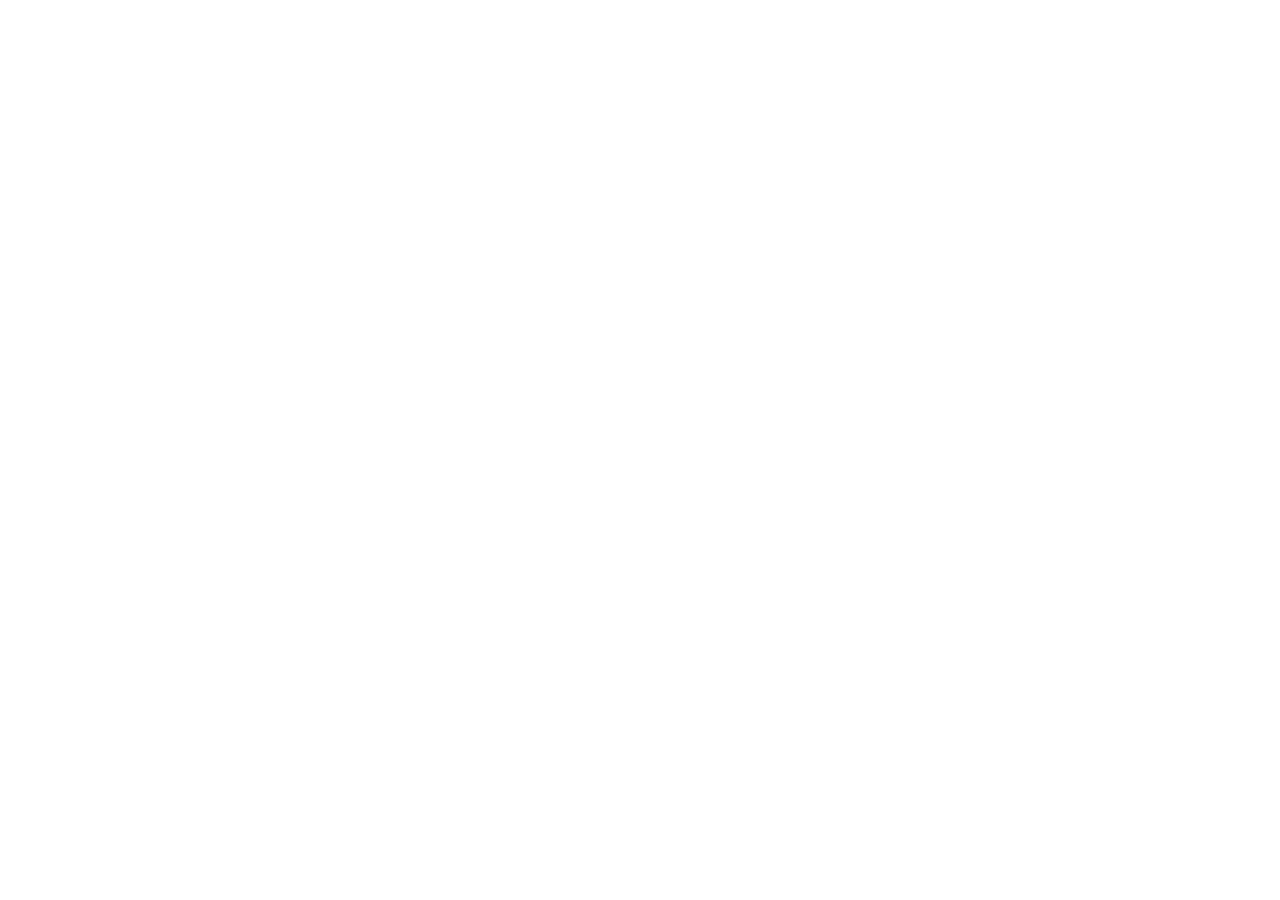
==== hostel.html @ 4accee2d "add css bootstrap" ====
<!DOCTYPE html>
<html lang="en">
<head>
    <meta charset="UTF-8">
    <title>Hostel Management</title>
    <meta name="viewport" content="width=device-width, initial-scale=1">
    <link rel="stylesheet" href="assets/bootstrap-5.3.2-dist/css/bootstrap.css">

</head>


<body>

</body>
</html>
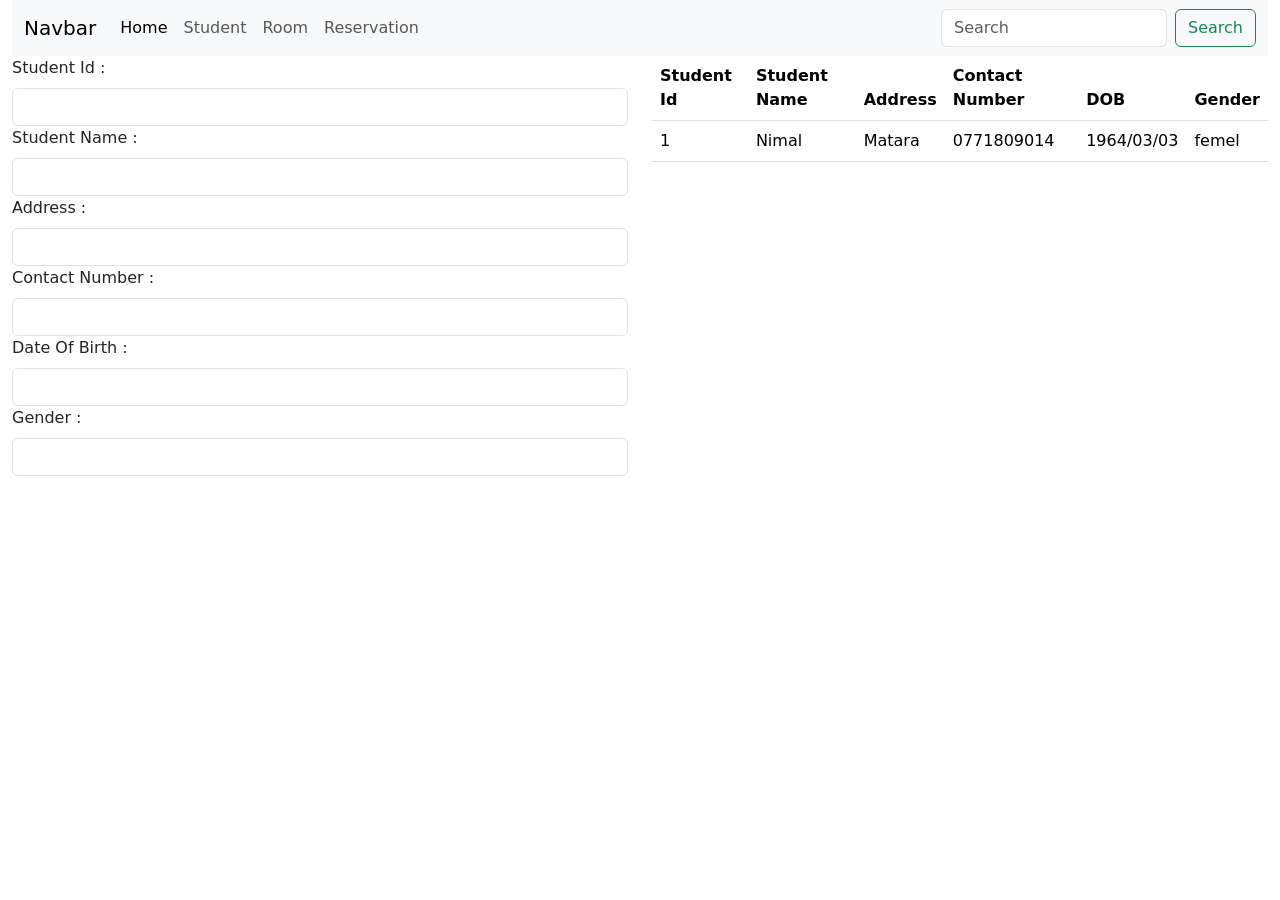
==== commit 50e4c15f: "create student interfacw" ====
--- a/hostel.html
+++ b/hostel.html
@@ -10,6 +10,97 @@
 
 
 <body>
+<main class="container-fluid">
+
+<!---------------------------------header--------------------------->
+    <nav class="navbar navbar-expand-lg bg-body-tertiary">
+        <div class="container-fluid">
+            <a class="navbar-brand" href="#">Navbar</a>
+            <button class="navbar-toggler" type="button" data-bs-toggle="collapse" data-bs-target="#navbarSupportedContent" aria-controls="navbarSupportedContent" aria-expanded="false" aria-label="Toggle navigation">
+                <span class="navbar-toggler-icon"></span>
+            </button>
+            <div class="collapse navbar-collapse" id="navbarSupportedContent">
+                <ul class="navbar-nav me-auto mb-2 mb-lg-0">
+                    <li class="nav-item">
+                        <a class="nav-link active" aria-current="page" href="#">Home</a>
+                    </li>
+                    <li class="nav-item">
+                        <a class="nav-link" href="#">Student</a>
+                    </li>
+                    <li class="nav-item">
+                        <a class="nav-link" href="#">Room</a>
+                    </li>
+                    <li class="nav-item">
+                        <a class="nav-link" href="#">Reservation</a>
+                    </li>
+
+                </ul>
+                <form class="d-flex" role="search">
+                    <input class="form-control me-2" type="search" placeholder="Search" aria-label="Search">
+                    <button class="btn btn-outline-success" type="submit">Search</button>
+                </form>
+            </div>
+        </div>
+    </nav>
+
+
+<!---------------------------------student management----------------->
+    <section class="row">
+
+        <section class="col">
+
+        <label for="inputPassword5" class="form-label">Student Id  :</label>
+        <input type="password" id="inputPassword5" class="form-control" aria-describedby="passwordHelpBlock">
+
+        <label for="inputPassword5" class="form-label">Student Name  :</label>
+        <input type="password" id="inputPassword6" class="form-control" aria-describedby="passwordHelpBlock">
+
+        <label for="inputPassword5" class="form-label">Address :</label>
+        <input type="password" id="inputPassword7" class="form-control" aria-describedby="passwordHelpBlock">
+
+        <label for="inputPassword5" class="form-label">Contact Number  :</label>
+        <input type="password" id="inputPassword8" class="form-control" aria-describedby="passwordHelpBlock">
+
+        <label for="inputPassword5" class="form-label">Date Of Birth  :</label>
+        <input type="password" id="inputPassword9" class="form-control" aria-describedby="passwordHelpBlock">
+
+        <label for="inputPassword5" class="form-label">Gender :</label>
+        <input type="password" id="inputPassword10" class="form-control" aria-describedby="passwordHelpBlock">
+
+
+        </section>
+
+        <section class="col">
+
+            <table class="table">
+                <thead>
+                <tr>
+                    <th scope="col">Student Id</th>
+                    <th scope="col">Student Name</th>
+                    <th scope="col">Address</th>
+                    <th scope="col">Contact Number</th>
+                    <th scope="col">DOB</th>
+                    <th scope="col">Gender</th>
+                </tr>
+                </thead>
+                <tbody>
+                <tr>
+                    <td>1</td>
+                    <td>Nimal</td>
+                    <td>Matara</td>
+                    <td>0771809014</td>
+                    <td>1964/03/03</td>
+                    <td>femel</td>
+                </tr>
+
+                </tbody>
+            </table>
+        </section>
+    </section>
+
+
+</main>
+
 
 </body>
 </html>
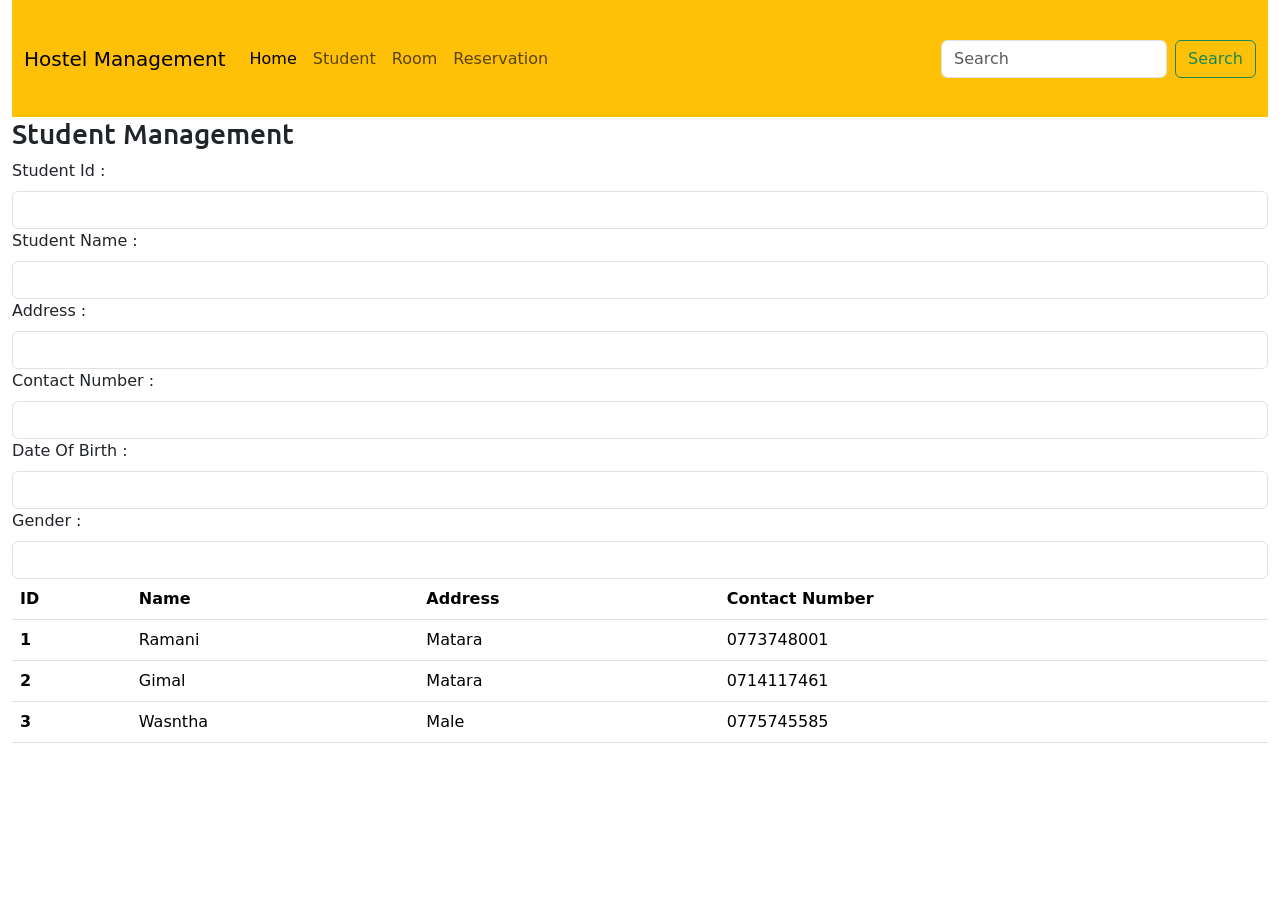
==== commit 246d3d48: "create student manage" ====
--- a/hostel.html
+++ b/hostel.html
@@ -5,7 +5,9 @@
     <title>Hostel Management</title>
     <meta name="viewport" content="width=device-width, initial-scale=1">
     <link rel="stylesheet" href="assets/bootstrap-5.3.2-dist/css/bootstrap.css">
-
+    <link rel="preconnect" href="https://fonts.googleapis.com">
+    <link rel="preconnect" href="https://fonts.gstatic.com" crossorigin>
+    <link href="https://fonts.googleapis.com/css2?family=Borel&family=Noto+Serif:wght@100&family=Ubuntu:ital,wght@0,300;0,400;0,500;1,300;1,400;1,500;1,700&display=swap" rel="stylesheet">
 </head>
 
 
@@ -13,9 +15,12 @@
 <main class="container-fluid">
 
 <!---------------------------------header--------------------------->
-    <nav class="navbar navbar-expand-lg bg-body-tertiary">
+
+    <header>
+
+    <nav class="navbar navbar-expand-lg bg-warning" style="position: relative; height: 13vh;" >
         <div class="container-fluid">
-            <a class="navbar-brand" href="#">Navbar</a>
+            <a class="navbar-brand" href="#">Hostel Management</a>
             <button class="navbar-toggler" type="button" data-bs-toggle="collapse" data-bs-target="#navbarSupportedContent" aria-controls="navbarSupportedContent" aria-expanded="false" aria-label="Toggle navigation">
                 <span class="navbar-toggler-icon"></span>
             </button>
@@ -43,11 +48,13 @@
         </div>
     </nav>
 
+    </header>
+<!---------------------------------student management----------------->
 
-<!---------------------------------student management----------------->
+    <h1 style="font-size: 28px; font-family: 'Ubuntu', sans-serif;" >Student Management</h1>
     <section class="row">
 
-        <section class="col">
+        <section class="col-12">
 
         <label for="inputPassword5" class="form-label">Student Id  :</label>
         <input type="password" id="inputPassword5" class="form-control" aria-describedby="passwordHelpBlock">
@@ -70,35 +77,44 @@
 
         </section>
 
-        <section class="col">
+        <section class=" col-12">
 
             <table class="table">
                 <thead>
                 <tr>
-                    <th scope="col">Student Id</th>
-                    <th scope="col">Student Name</th>
+                    <th scope="col">ID</th>
+                    <th scope="col">Name</th>
                     <th scope="col">Address</th>
                     <th scope="col">Contact Number</th>
-                    <th scope="col">DOB</th>
-                    <th scope="col">Gender</th>
+<!--                    <th scope="col">DOB</th>-->
+<!--                    <th scope="col">Gender</th>-->
                 </tr>
                 </thead>
                 <tbody>
                 <tr>
-                    <td>1</td>
-                    <td>Nimal</td>
+                    <th scope="row">1</th>
+                    <td>Ramani</td>
                     <td>Matara</td>
-                    <td>0771809014</td>
-                    <td>1964/03/03</td>
-                    <td>femel</td>
+                    <td>0773748001</td>
                 </tr>
+                <tr>
+                    <th scope="row">2</th>
+                    <td>Gimal</td>
+                    <td>Matara</td>
+                    <td>0714117461</td>
+                </tr>
+                <tr>
+                    <th scope="row">3</th>
+                    <td >Wasntha</td>
+                    <td>Male</td>
+                    <td>0775745585</td>
 
+                </tr>
                 </tbody>
             </table>
         </section>
+
     </section>
-
-
 </main>
 
 
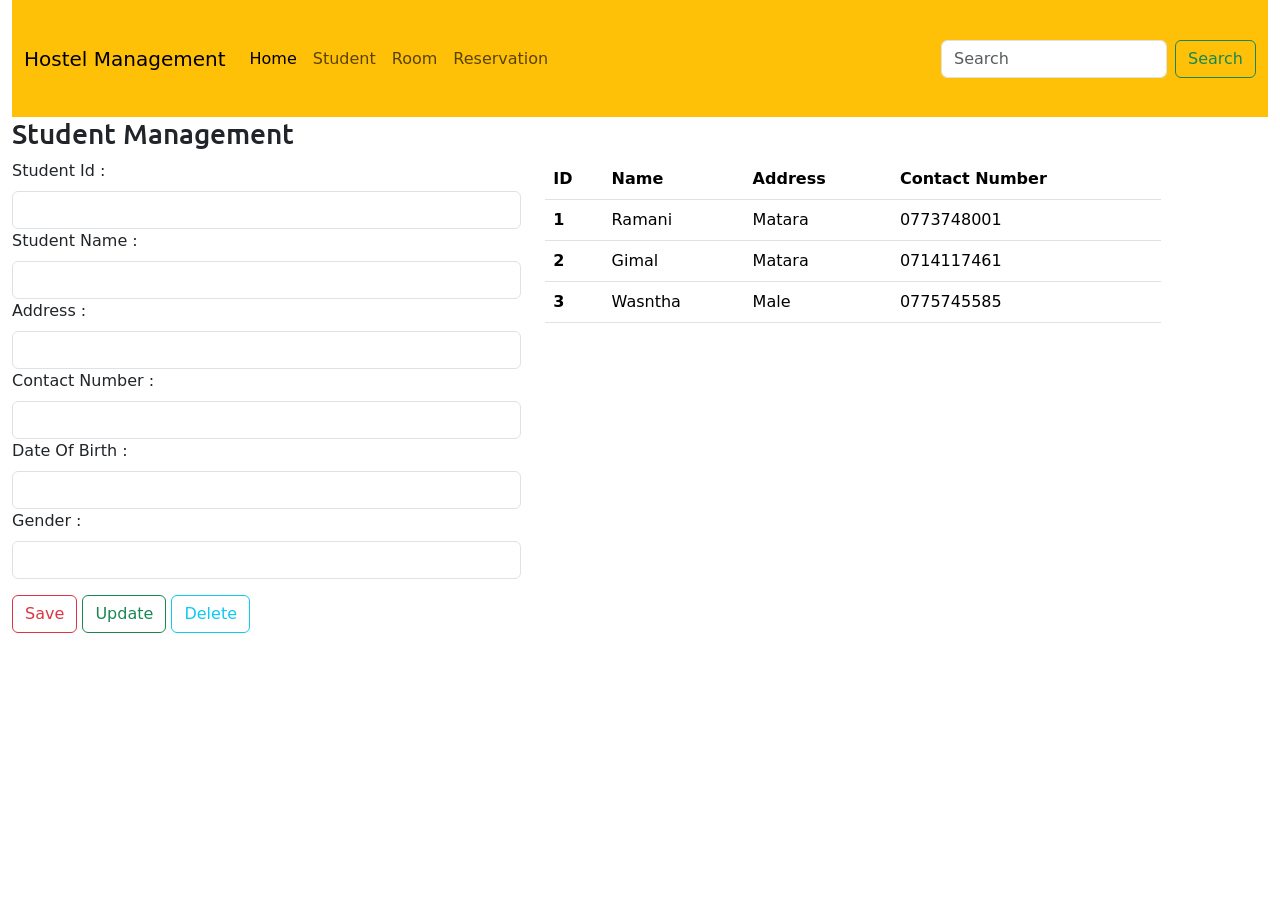
==== commit 21303c15: "finishing student manage ui" ====
--- a/hostel.html
+++ b/hostel.html
@@ -51,10 +51,10 @@
     </header>
 <!---------------------------------student management----------------->
 
-    <h1 style="font-size: 28px; font-family: 'Ubuntu', sans-serif;" >Student Management</h1>
+    <h1  class="mt-4;" style="font-size: 28px; font-family: 'Ubuntu', sans-serif;" >Student Management</h1>
     <section class="row">
 
-        <section class="col-12">
+        <section class="col-12 col-sm-6 col-md-5 col-lg-4 col-xl-5 col-xxl-4">
 
         <label for="inputPassword5" class="form-label">Student Id  :</label>
         <input type="password" id="inputPassword5" class="form-control" aria-describedby="passwordHelpBlock">
@@ -74,10 +74,13 @@
         <label for="inputPassword5" class="form-label">Gender :</label>
         <input type="password" id="inputPassword10" class="form-control" aria-describedby="passwordHelpBlock">
 
+            <button type="button" class="mt-3 btn btn-outline-danger">Save</button>
+            <button type="button" class=" mt-3 btn btn-outline-success">Update</button>
+            <button type="button" class=" mt-3 btn btn-outline-info">Delete</button>
 
         </section>
 
-        <section class=" col-12">
+        <section class=" col-12 col-sm-6 col-md-7 col-lg-7 col-xl-6 col-xxl-5">
 
             <table class="table">
                 <thead>
